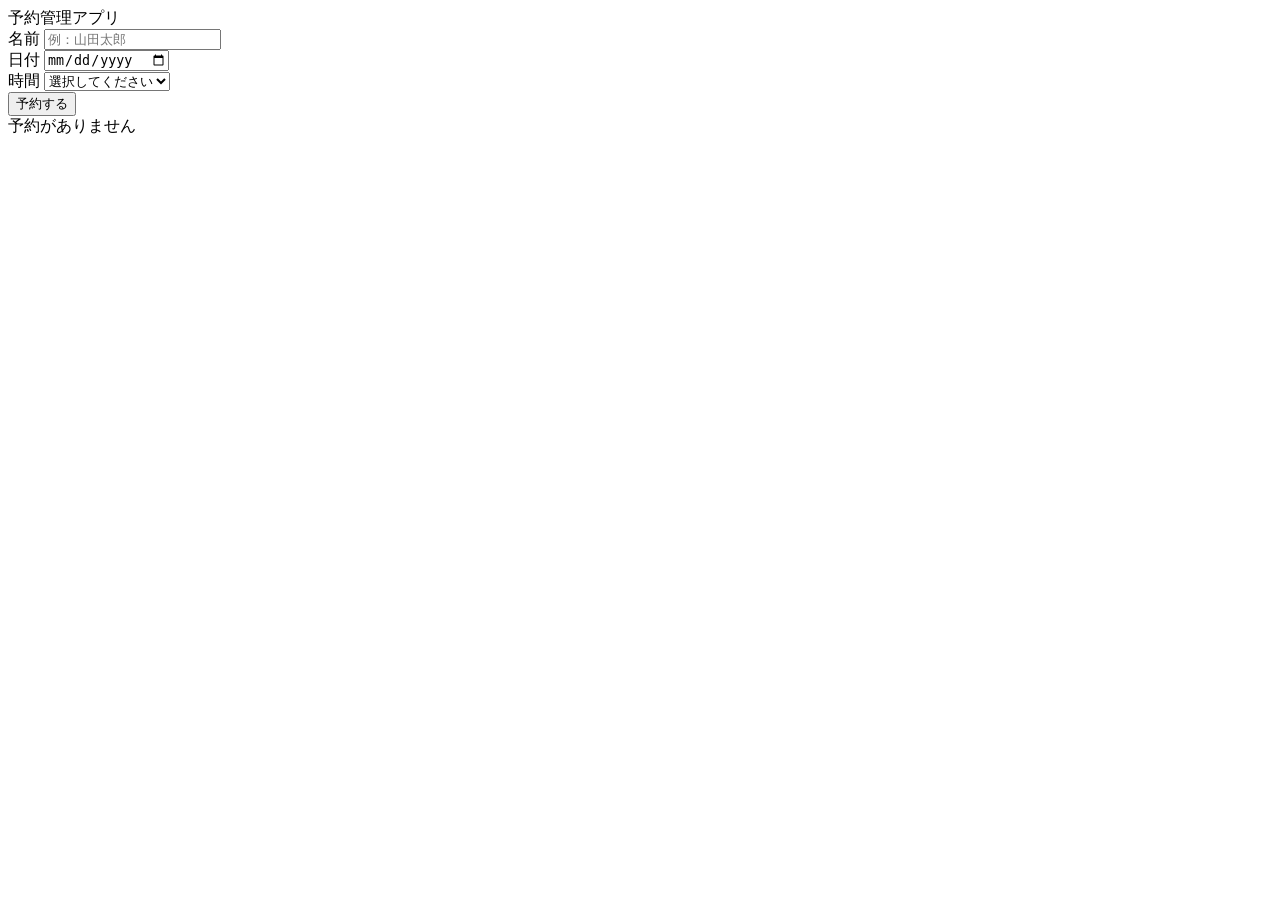
==== soft/index.html @ 8c4c92d0 "Add files via upload" ====
<!DOCTYPE html>
<html lang="ja">
<head>
<meta charset="UTF-8">
<meta name="viewport" content="width=device-width, initial-scale=1.0">

<title>予約管理アプリ</title>

<!-- Google Fonts -->
<link href="https://fonts.googleapis.com/css2?family=Noto+Sans+JP:wght@400;600&display=swap" rel="stylesheet">
<link rel="stylesheet" href="common.css" type="text/css2">
<script src="test.js"></script>
</head>

<body>

<div class="header">予約管理アプリ</div>

<div class="container">

  <!-- フォーム -->
  <div class="card">
    <label>名前</label>
    <input type="text" id="name" class="input" placeholder="例：山田太郎">

    <div class="form-group">
      <div>
        <label>日付</label>
        <input type="date" id="date" class="input">
      </div>

      <div>
        <label>時間</label>
        <select id="time" class="input">
          <option value="">選択してください</option>
          <option>10:00</option>
          <option>11:00</option>
          <option>12:00</option>
          <option>13:00</option>
        </select>
      </div>
    </div>

    <button class="button" onclick="addReservation()">予約する</button>
  </div>

  <!-- 一覧 -->
  <div id="list"></div>

</div>



</body>
</html>
---- soft/common.css ----
/* ===== デザイン設計 ===== */
:root {
  --primary: #2563eb;
  --primary-hover: #1d4ed8;
  --danger: #ef4444;
  --bg: #f9fafb;
  --card: #ffffff;
  --text: #111827;
  --radius: 12px;
  --space-sm: 8px;
  --space-md: 16px;
  --space-lg: 24px;
}

/* ===== 全体 ===== */
body {
  font-family: 'Noto Sans JP', sans-serif;
  background: var(--bg);
  margin: 0;
  color: var(--text);
}

/* ===== ヘッダー ===== */
.header {
  position: sticky;
  top: 0;
  background: var(--primary);
  color: white;
  text-align: center;
  padding: var(--space-md);
  font-weight: 600;
}

/* ===== コンテナ ===== */
.container {
  max-width: 600px;
  margin: auto;
  padding: var(--space-md);
}

/* ===== カード ===== */
.card {
  background: var(--card);
  padding: var(--space-md);
  border-radius: var(--radius);
  box-shadow: 0 4px 10px rgba(0,0,0,0.05);
  margin-bottom: var(--space-md);
}

/* ===== 入力 ===== */
.input {
  width: 100%;
  padding: 10px;
  margin-top: var(--space-sm);
  border-radius: var(--radius);
  border: 1px solid #ddd;
  box-sizing: border-box;
}

/* ===== 横並び ===== */
.form-group {
  display: flex;
  gap: var(--space-sm);
}

.form-group div {
  flex: 1;
}

/* ===== ボタン ===== */
.button {
  width: 100%;
  padding: 12px;
  margin-top: var(--space-md);
  border: none;
  border-radius: var(--radius);
  background: var(--primary);
  color: white;
  font-size: 15px;
  cursor: pointer;
  transition: 0.2s;
}

.button:hover {
  background: var(--primary-hover);
}

.button:active {
  transform: scale(0.98);
}

/* ===== 削除ボタン ===== */
.button-danger {
  background: var(--danger);
}

/* ===== 予約カード ===== */
.reservation {
  display: flex;
  justify-content: space-between;
  align-items: center;
  background: var(--card);
  padding: var(--space-md);
  border-radius: var(--radius);
  margin-bottom: var(--space-sm);
  box-shadow: 0 2px 6px rgba(0,0,0,0.05);
  animation: fadeIn 0.3s ease;
}

/* ===== アニメーション ===== */
@keyframes fadeIn {
  from {
    opacity: 0;
    transform: translateY(5px);
  }
  to {
    opacity: 1;
    transform: translateY(0);
  }
}

/* ===== 空状態 ===== */
.empty {
  text-align: center;
  color: #666;
  padding: var(--space-md);
}

/* ===== スマホ対応 ===== */
@media (max-width: 600px) {
  .form-group {
    flex-direction: column;
  }
}
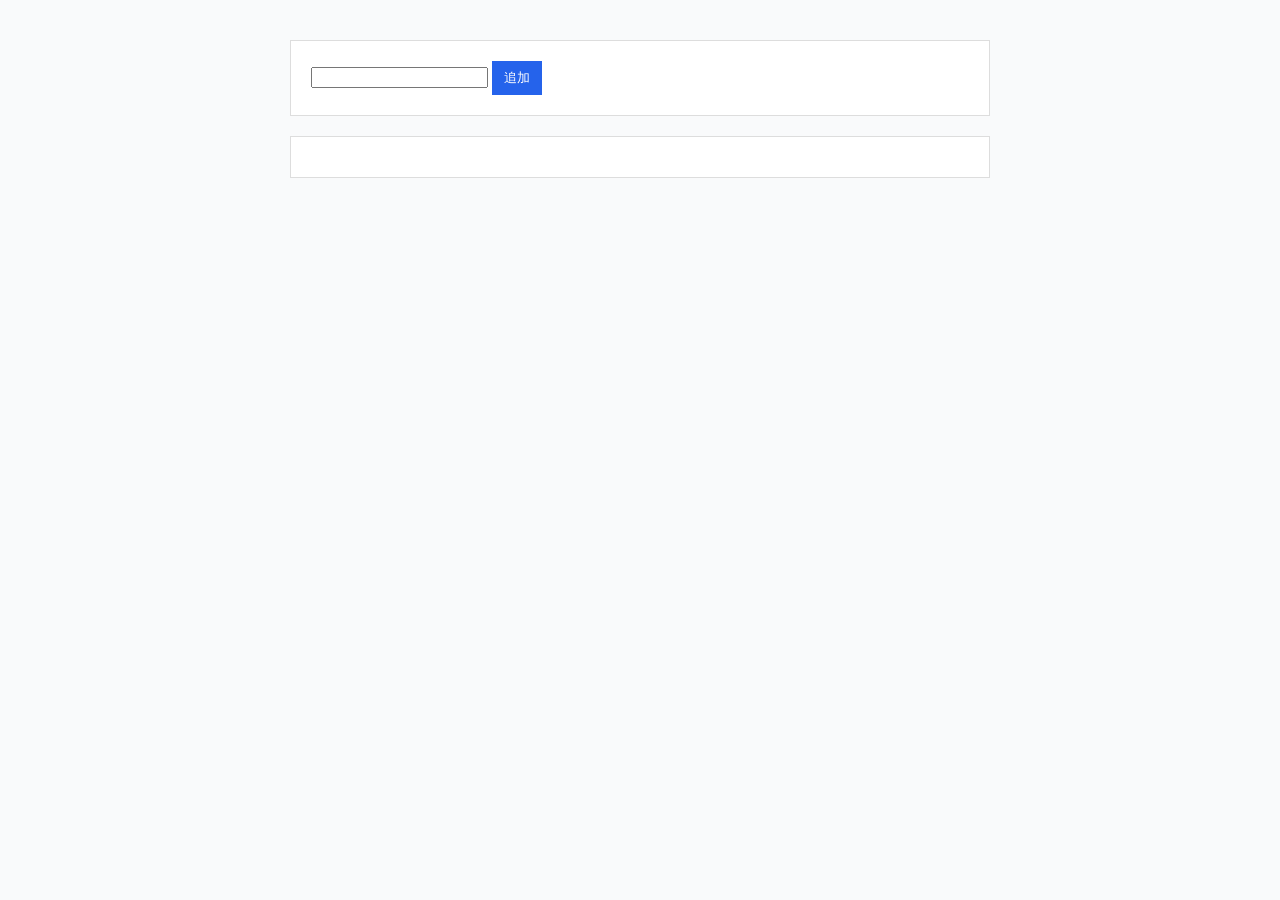
==== commit 5c8605cf: "Update index.html" ====
--- a/soft/index.html
+++ b/soft/index.html
@@ -3,53 +3,118 @@
 <head>
 <meta charset="UTF-8">
 <meta name="viewport" content="width=device-width, initial-scale=1.0">
+<title>TODO管理</title>
 
-<title>予約管理アプリ</title>
+<link href="https://fonts.googleapis.com/css2?family=Noto+Sans+JP:wght@400;500;600&display=swap" rel="stylesheet">
 
-<!-- Google Fonts -->
-<link href="https://fonts.googleapis.com/css2?family=Noto+Sans+JP:wght@400;600&display=swap" rel="stylesheet">
-<link rel="stylesheet" href="common.css" type="text/css2">
-<script src="test.js"></script>
+<style>
+body { font-family: 'Noto Sans JP'; background:#f9fafb; margin:0;}
+.container { max-width:700px; margin:30px auto; padding:10px;}
+.card { background:white; padding:20px; margin-bottom:20px; border:1px solid #ddd;}
+.button { background:#2563eb; color:white; border:none; padding:8px 12px; cursor:pointer;}
+.todo { display:flex; justify-content:space-between; padding:10px; border-bottom:1px solid #eee;}
+.completed { text-decoration:line-through; color:#888;}
+</style>
 </head>
 
 <body>
 
-<div class="header">予約管理アプリ</div>
-
 <div class="container">
 
-  <!-- フォーム -->
-  <div class="card">
-    <label>名前</label>
-    <input type="text" id="name" class="input" placeholder="例：山田太郎">
+<div class="card">
+  <input id="task">
+  <button onclick="addTodo()" class="button">追加</button>
+</div>
 
-    <div class="form-group">
-      <div>
-        <label>日付</label>
-        <input type="date" id="date" class="input">
-      </div>
-
-      <div>
-        <label>時間</label>
-        <select id="time" class="input">
-          <option value="">選択してください</option>
-          <option>10:00</option>
-          <option>11:00</option>
-          <option>12:00</option>
-          <option>13:00</option>
-        </select>
-      </div>
-    </div>
-
-    <button class="button" onclick="addReservation()">予約する</button>
-  </div>
-
-  <!-- 一覧 -->
-  <div id="list"></div>
+<div id="list" class="card"></div>
 
 </div>
 
+<script>
+let todos = [];
 
+/* 初期読み込み */
+window.onload = loadTodos;
+
+/* 取得 */
+async function loadTodos() {
+  const res = await fetch("http://localhost:3000/todos");
+  todos = await res.json();
+  render();
+}
+
+/* 追加 */
+async function addTodo() {
+  const text = document.getElementById("task").value;
+
+  await fetch("http://localhost:3000/todos", {
+    method:"POST",
+    headers:{ "Content-Type":"application/json" },
+    body: JSON.stringify({ text })
+  });
+
+  loadTodos();
+}
+
+/* 表示 */
+function render() {
+  const list = document.getElementById("list");
+
+  let html = "";
+
+  todos.forEach(todo => {
+    html += `
+      <div class="todo">
+        <span onclick="toggleTodo(${todo.id})" class="${todo.completed ? 'completed' : ''}">
+          ${todo.text}
+        </span>
+        <div>
+          <button onclick="editTodo(${todo.id})">編集</button>
+          <button onclick="deleteTodo(${todo.id})">削除</button>
+        </div>
+      </div>
+    `;
+  });
+
+  list.innerHTML = html;
+}
+
+/* 更新 */
+async function toggleTodo(id) {
+  const todo = todos.find(t => t.id === id);
+
+  await fetch(`http://localhost:3000/todos/${id}`, {
+    method:"PUT",
+    headers:{ "Content-Type":"application/json" },
+    body: JSON.stringify({ completed: !todo.completed })
+  });
+
+  loadTodos();
+}
+
+/* 削除 */
+async function deleteTodo(id) {
+  await fetch(`http://localhost:3000/todos/${id}`, {
+    method:"DELETE"
+  });
+
+  loadTodos();
+}
+
+/* 編集 */
+async function editTodo(id) {
+  const text = prompt("編集", "");
+  if (!text) return;
+
+  await fetch(`http://localhost:3000/todos/${id}`, {
+    method:"PUT",
+    headers:{ "Content-Type":"application/json" },
+    body: JSON.stringify({ text })
+  });
+
+  loadTodos();
+}
+</script>
 
 </body>
-</html>+</html>
